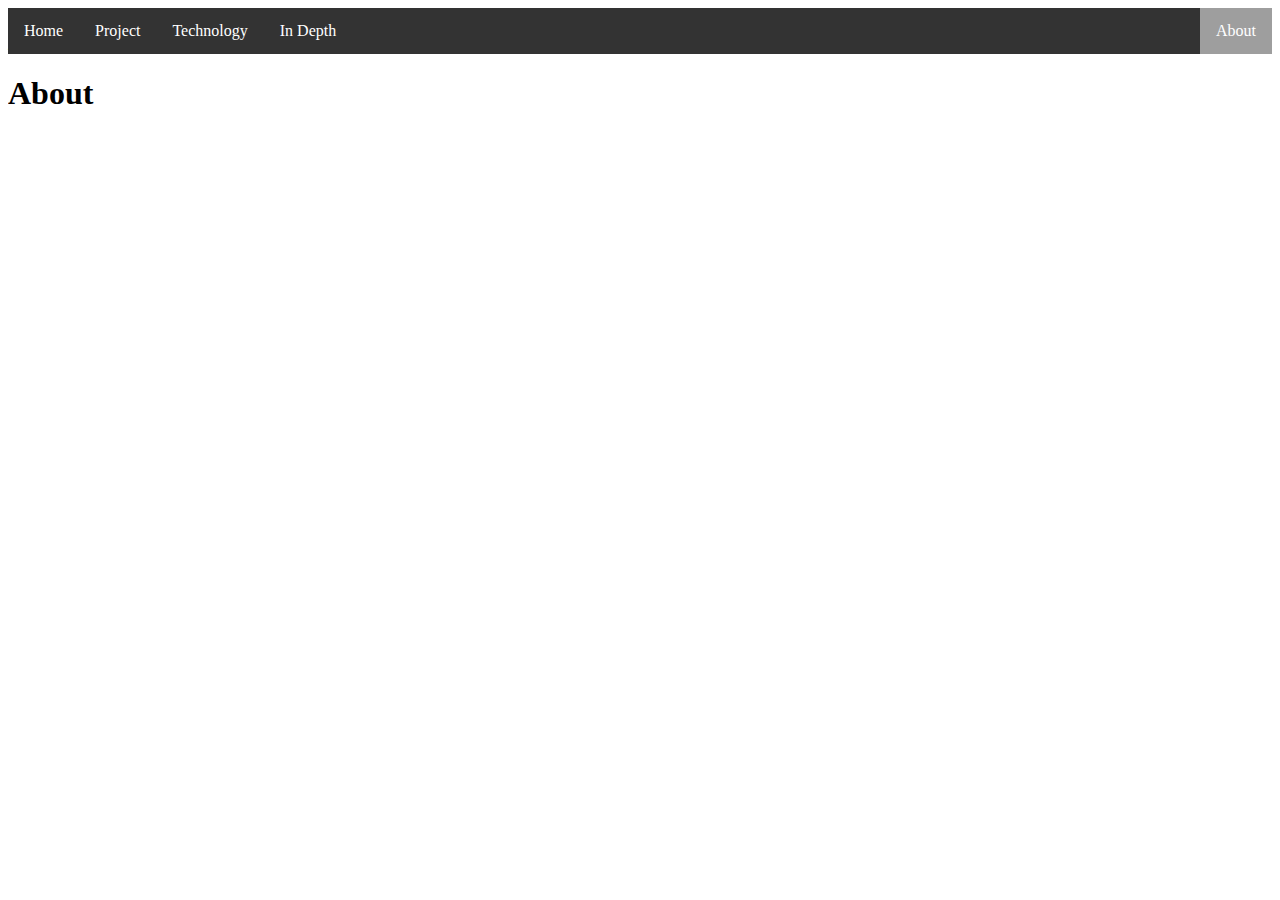
==== about.html @ 4c631a8c "Add files via upload" ====
<!DOCTYPE html>
<html lang="en">
<head>
    <meta charset="UTF-8">
    <meta http-equiv="X-UA-Compatible" content="IE=edge">
    <meta name="viewport" content="width=device-width, initial-scale=1.0">
    <title>About</title>
    <script src="https://code.jquery.com/jquery-1.10.2.js"></script>
    <link rel="stylesheet" type="text/css" href="style.css" />
</head>
<body>
    <!--Navigation bar-->
    <div id="nav-placeholder"></div>

    <script>
      $(function () {
        $("#nav-placeholder").load("navbar.html");
      });
    </script>
    <!--End of navigation bar-->

    <h1> About </h1>
</body>
</html>
---- style.css ----
body
{
  background: rgb(255, 255, 255);
}
ul 
{
    list-style-type: none;
    margin: 0;
    padding: 0;
    overflow: hidden;
    background-color: #333;
}
  
li 
{
    float: left;
}
  
li a 
{
    display: block;
    color: white;
    text-align: center;
    padding: 14px 16px;
    text-decoration: none;
}
  
li a:hover:not(.active) 
{
    background-color: #111;
}
  
.active 
{
    background-color: #9e9e9e;
}
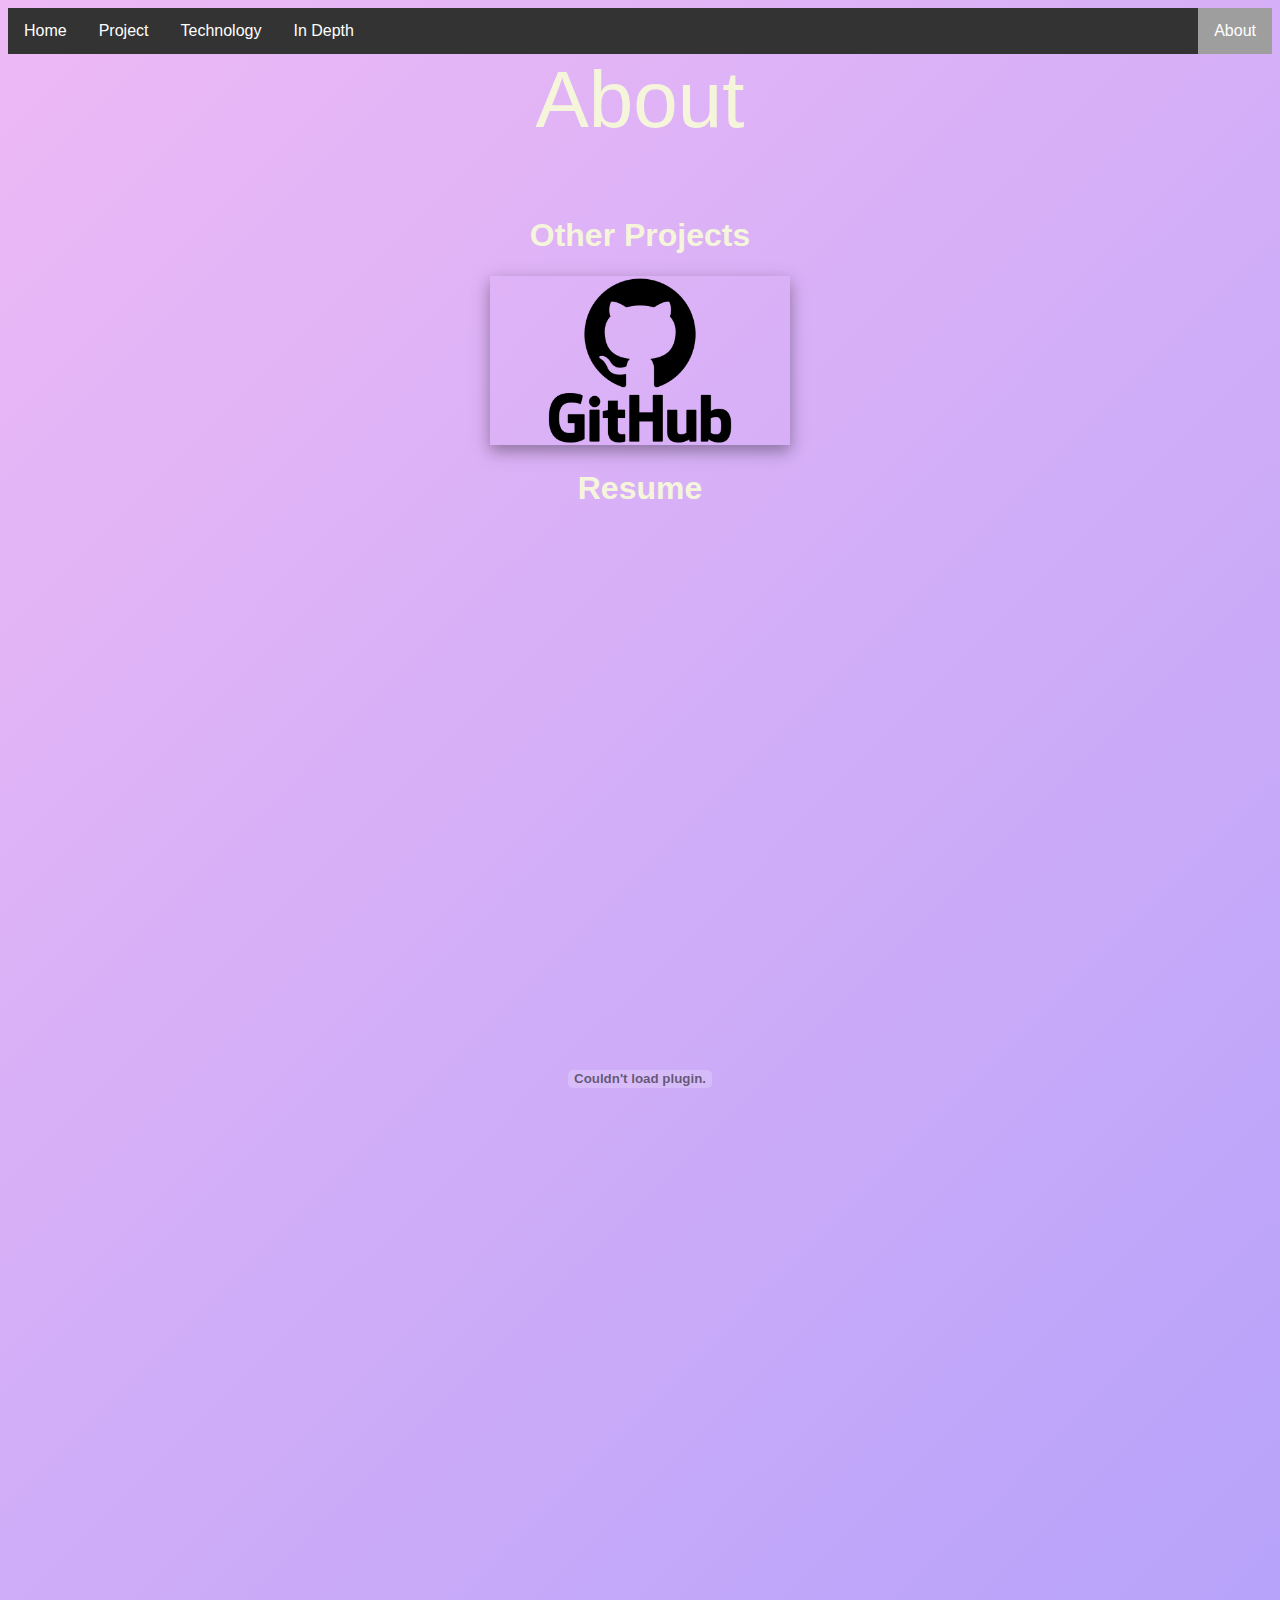
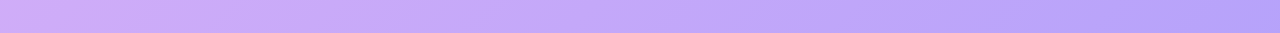
==== commit 489c22f9: "Add files via upload" ====
--- a/about.html
+++ b/about.html
@@ -19,6 +19,18 @@
     </script>
     <!--End of navigation bar-->
 
-    <h1> About </h1>
+    <div align="center">
+      <div class="title">About</div>
+    </div>
+
+    <div class="text" align="center">
+      <div align="center">
+        <h1>Other Projects</h1>
+        <a href="https://github.com/GianFacio"> 
+        <img class="img1" src="media/github.png" alt="App Home">
+    </a>
+      <h1>Resume</h1>
+      <embed src="media/Giancarlo Facio Resume.pdf" width="800px" height="1100px" />
+    </div>
 </body>
 </html>--- a/style.css
+++ b/style.css
@@ -1,7 +1,21 @@
-body
-{
-  background: rgb(255, 255, 255);
-}
+body {
+    background: linear-gradient(-45deg, #e6a2fb, #9a97fd, #eeb9f5);
+    background-size: 400% 400%;
+    animation: gradient 15s ease infinite;
+    height: 100vh;
+  }
+  
+  @keyframes gradient {
+    0% {
+      background-position: 0% 50%;
+    }
+    50% {
+      background-position: 100% 50%;
+    }
+    100% {
+      background-position: 0% 50%;
+    }
+  }
 ul 
 {
     list-style-type: none;
@@ -33,4 +47,57 @@
 .active 
 {
     background-color: #9e9e9e;
-}+}
+
+.img1 {
+
+    width: 300px;
+    box-shadow: 0 6px 12px 0 rgba(0, 0, 0, 0.2), 0 6px 20px 0 rgba(0, 0, 0, 0.19);
+    text-align: center;
+}
+.img2 {
+
+    width: 300px;
+    box-shadow: 0 0px 4px 0 rgba(0, 0, 0, 0.2), 0 2px 0px 0 rgba(0, 0, 0, 0.19);
+    text-align: center;
+
+
+}
+
+.img3 {
+
+    width: 300px;
+    box-shadow: 0 6px 12px 0 rgba(0, 0, 0, 0.2), 0 6px 20px 0 rgba(0, 0, 0, 0.19);
+    text-align: center;
+    margin-left: 50px;
+}
+.img4 {
+
+    width: 600px;
+    box-shadow: 0 6px 12px 0 rgba(0, 0, 0, 0.2), 0 6px 20px 0 rgba(0, 0, 0, 0.19);
+    text-align: center;
+    margin-left: 50px;
+}
+
+.video{
+    width: 300px;
+    box-shadow: 0 6px 12px 0 rgba(0, 0, 0, 0.2), 0 6px 20px 0 rgba(0, 0, 0, 0.19);
+    text-align: center;
+
+}
+html
+{
+    font-family: 'Segoe UI', Tahoma, Geneva, Verdana, sans-serif
+}
+
+.title
+{
+    font-size: 80px;
+    color: beige;
+    padding-bottom: 50px;
+}
+
+.text
+{
+    color: beige;
+}
